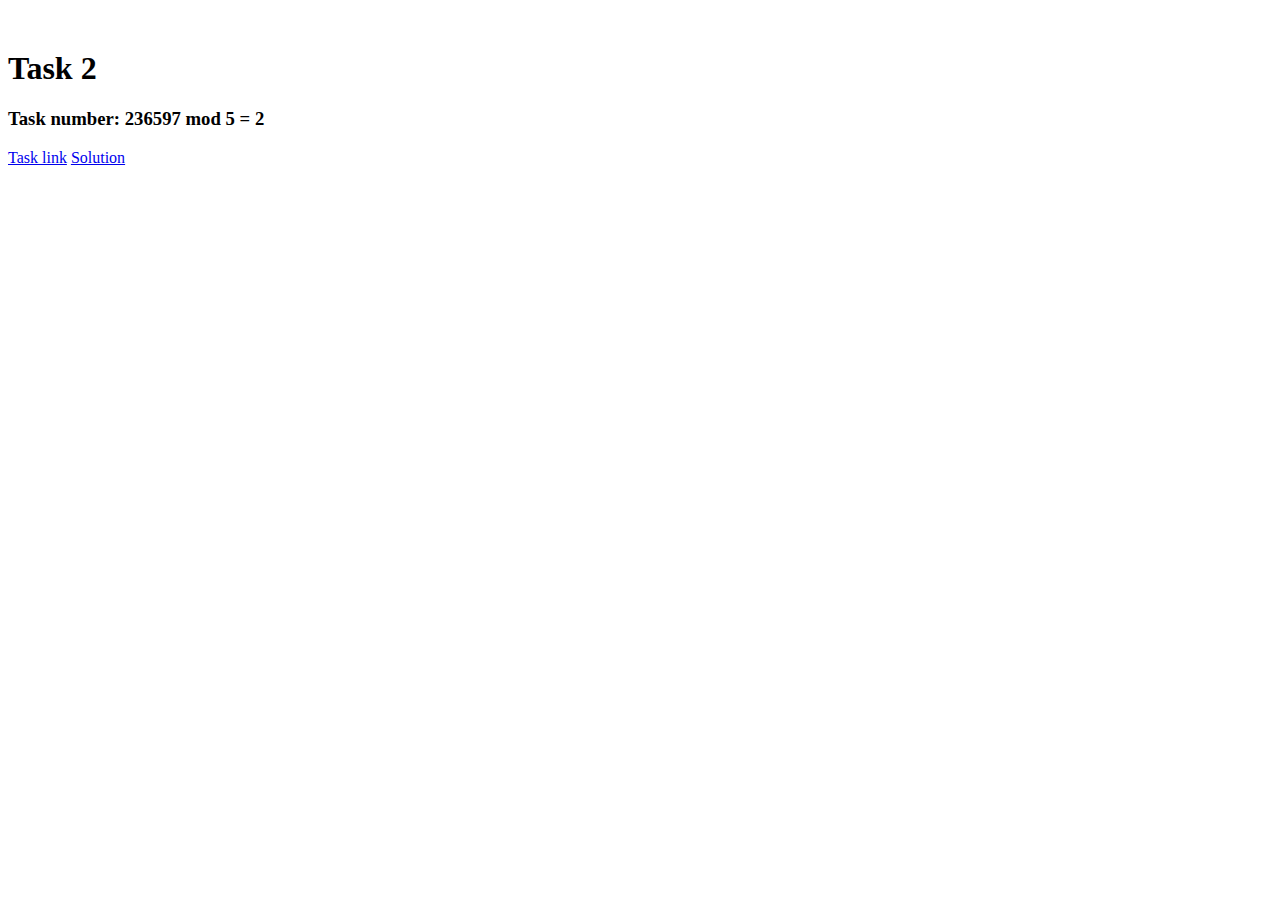
==== task2.html @ 15ab75ea "New css for task 1" ====
<!doctype html>
<html lang="pl">
<head>
    <meta charset="utf-8">
    <title>Service Point</title>
    <meta name="author" content="Filip Gajewski">
    <link rel="stylesheet" type="text/css" href="css/main.css">
</head>

<body>
    <div id="container">
        <h1>Task 2</h1>
        <h3>Task number: 236597 mod 5 = 2</h3>
        <a href="https://app.codility.com/programmers/lessons/91-tasks_from_indeed_prime_2016_challenge/dwarfs_rafting/">Task link</a>
        <a href="#">Solution</a>
    </div>

    <script src="js/task2.js"></script> 
</body>
</html>
---- css/main.css ----
body{
    /* background-image: url('../mochaGrunge.png'); */
}

header{
    text-align: center;
    margin-top: 20px;
}

header input{
    margin: 0 15px;
    padding: 10px 10px;
    border-radius: 10px;
}

.official{
    margin: 20px 20px 30px;
    font-size: 22px;
    color: #fff;
}

#container{
    margin-top: 50px;
}

.buttons{
    margin-left: 20px;
}

button{
    padding: 10px 40px;
    margin-right: 20px;
    border-radius: 10px;
}

button:hover{
    background-color: #777777;
}
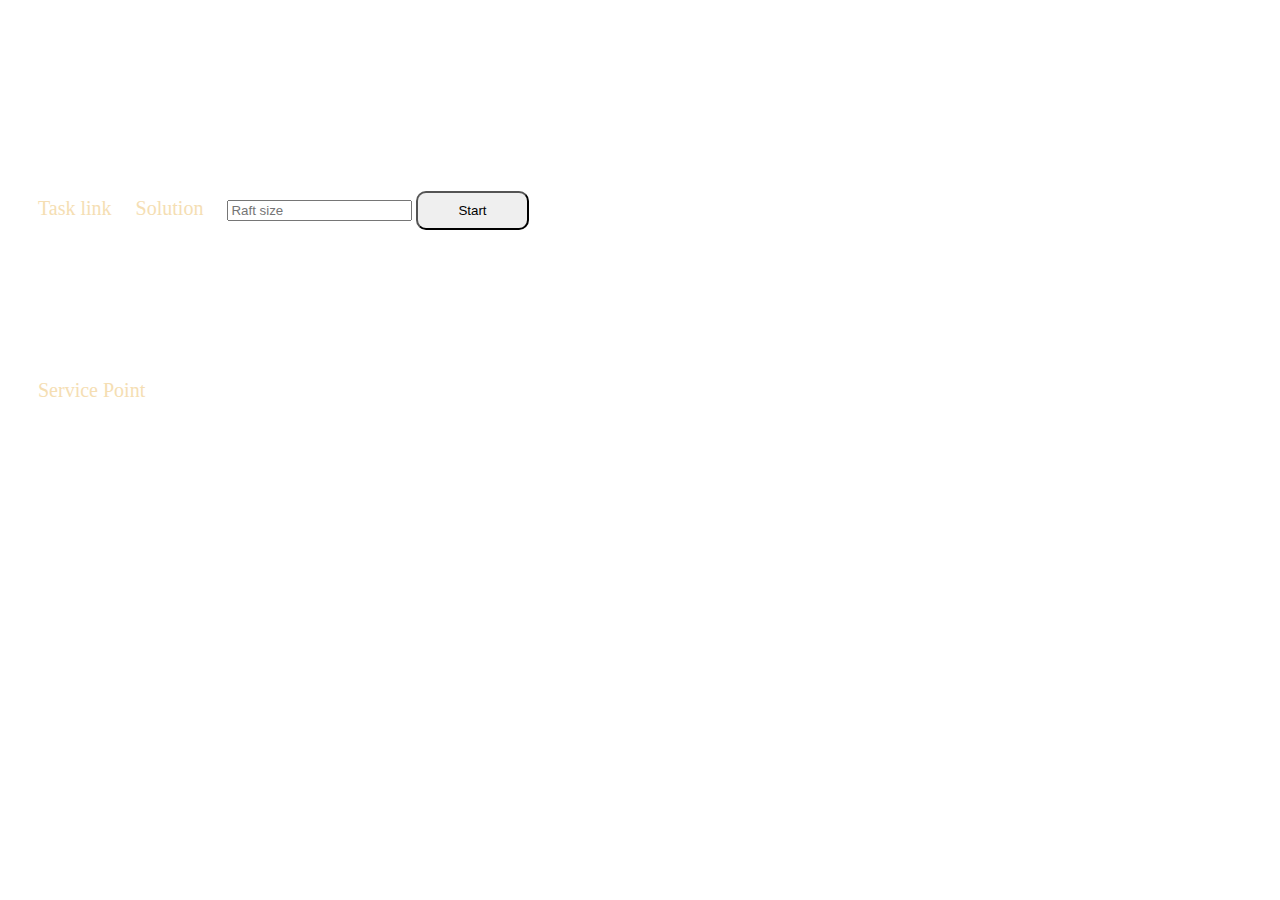
==== commit 4efa653b: "Task 2 done" ====
--- a/task2.html
+++ b/task2.html
@@ -2,17 +2,29 @@
 <html lang="pl">
 <head>
     <meta charset="utf-8">
-    <title>Service Point</title>
+    <title>Rafting Dwarfs</title>
     <meta name="author" content="Filip Gajewski">
-    <link rel="stylesheet" type="text/css" href="css/main.css">
+    <link rel="stylesheet" type="text/css" href="css/task2.css">
 </head>
 
-<body>
+<body onload="start()">
     <div id="container">
         <h1>Task 2</h1>
         <h3>Task number: 236597 mod 5 = 2</h3>
-        <a href="https://app.codility.com/programmers/lessons/91-tasks_from_indeed_prime_2016_challenge/dwarfs_rafting/">Task link</a>
-        <a href="#">Solution</a>
+        <a href="https://app.codility.com/programmers/lessons/91-tasks_from_indeed_prime_2016_challenge/dwarfs_rafting/" target="_blank">Task link</a>
+        <a href="https://app.codility.com/demo/results/trainingQB8MHT-ZER/" target="_blank">Solution</a>
+        <input type="text" name="raftSize" id="raftSize" placeholder="Raft size">
+        <button id="start">Start</button>
+        <div id="barrels">
+            <p>Barrels</p>
+        </div>
+        <div id="dwarfs">
+            <p>Dwarfs</p>
+        </div>
+        <div id="result">
+            <p>Result</p>
+        </div>
+        <a href="index.html">Service Point</a>
     </div>
 
     <script src="js/task2.js"></script> 
--- a/css/task2.css
+++ b/css/task2.css
@@ -0,0 +1,45 @@
+body{
+    background-image: url(https://media.gettyimages.com/photos/abstract-grunge-black-texture-background-picture-id1131428317?b=1&k=6&m=1131428317&s=612x612&w=0&h=QvI0aJHEkvbunc9XUfhuZ1hOClUxYgieVZUam_FhuTo=);
+    color: #fff;
+}
+
+#container{
+    margin-top: 50px;
+    margin-left: 30px;
+}
+
+h1{
+    font-size: 40px;
+}
+
+h3{
+    font-size: 30px
+}
+
+p{
+    font-size: 20px;
+}
+
+a{
+    font-size: 20px;
+    color: coral;
+    padding-right: 20px;
+}
+button{
+    padding: 10px 40px;
+    margin-right: 20px;
+    border-radius: 10px;
+}
+
+button:hover{
+    background-color: #777777;
+}
+
+a{
+    color: wheat;
+    text-decoration: none;
+}
+
+a:hover{
+    color: gray;
+}